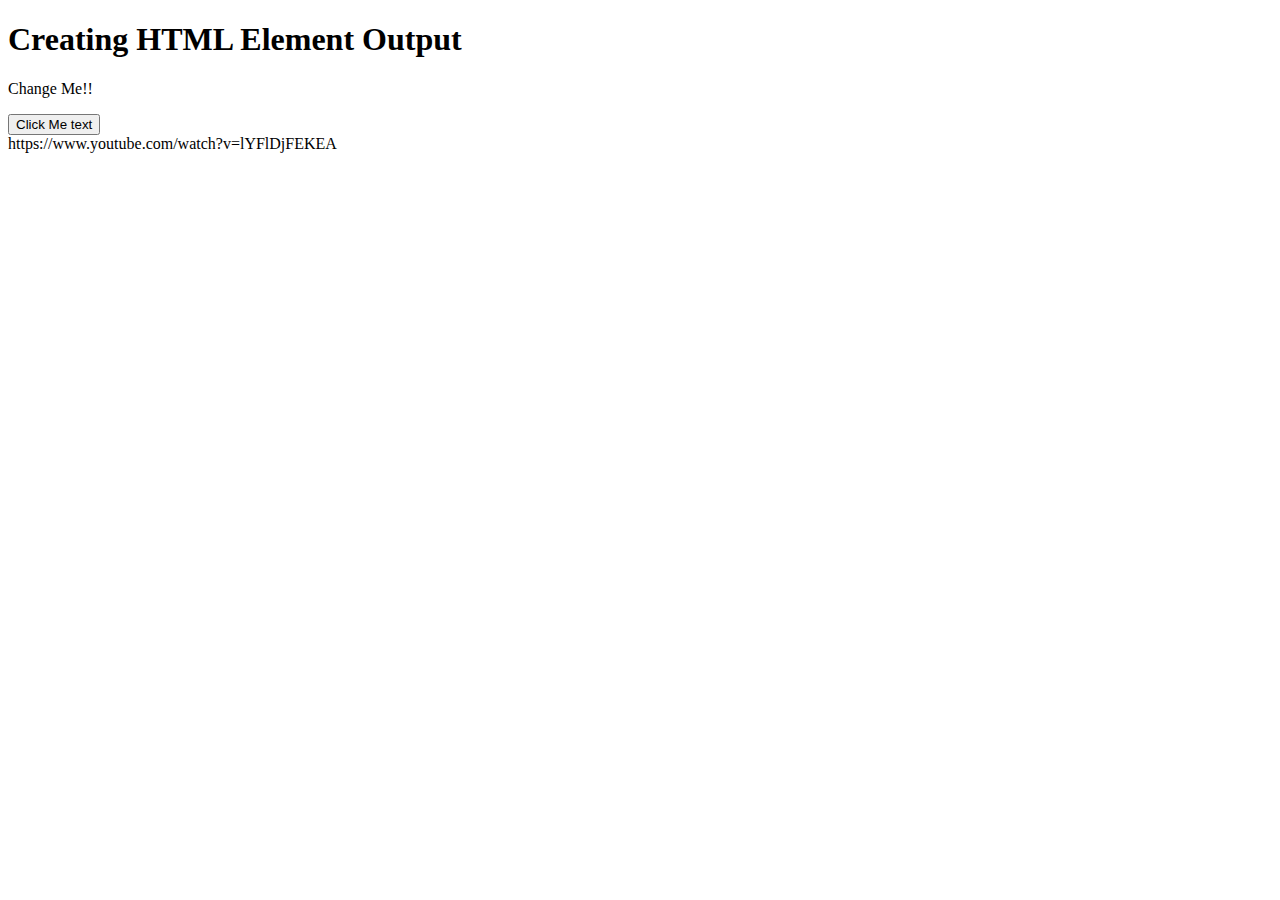
==== test3.html @ ce4fdaef "ee" ====
<!DOCTYPE html>
<html>
<head>
    <title>Incorrect Output</title>
    <script language="JavaScript">
        function WriteText() {
            document.write("Oops!");
        }
    </script>
</head>
<body>
    <h1>Creating HTML Element Output</h1>
    <div><p id="myText">Change Me!!</p></div>
    <div>
        <input id="btnClickMe"
               type="button"
               value="Click Me text"
               onclick="WriteText()" />
    </div>
</body>
</html>

https://www.youtube.com/watch?v=lYFlDjFEKEA
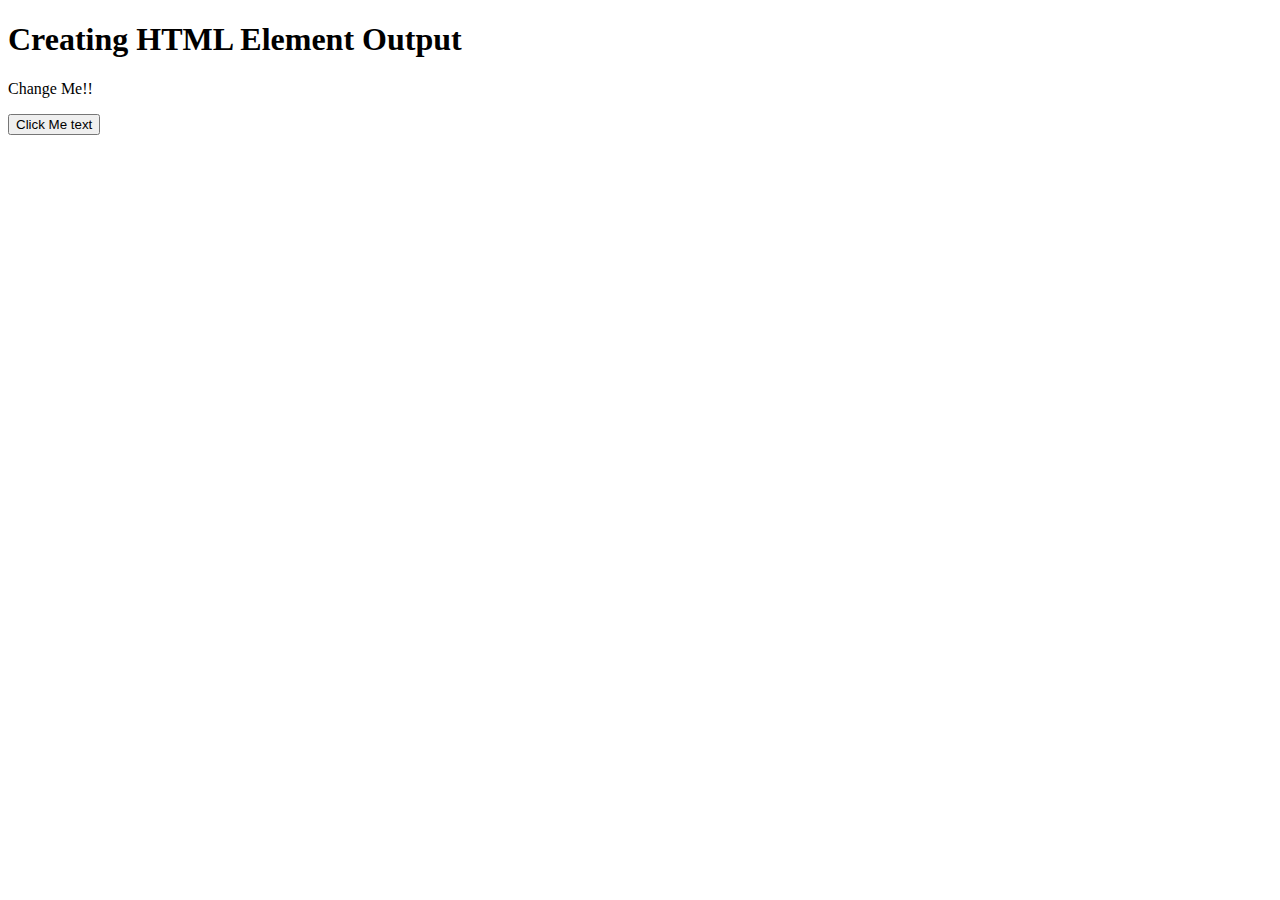
==== commit 7aa58283: "444" ====
--- a/test3.html
+++ b/test3.html
@@ -20,4 +20,4 @@
 </body>
 </html>
 
-https://www.youtube.com/watch?v=lYFlDjFEKEA
+ 
